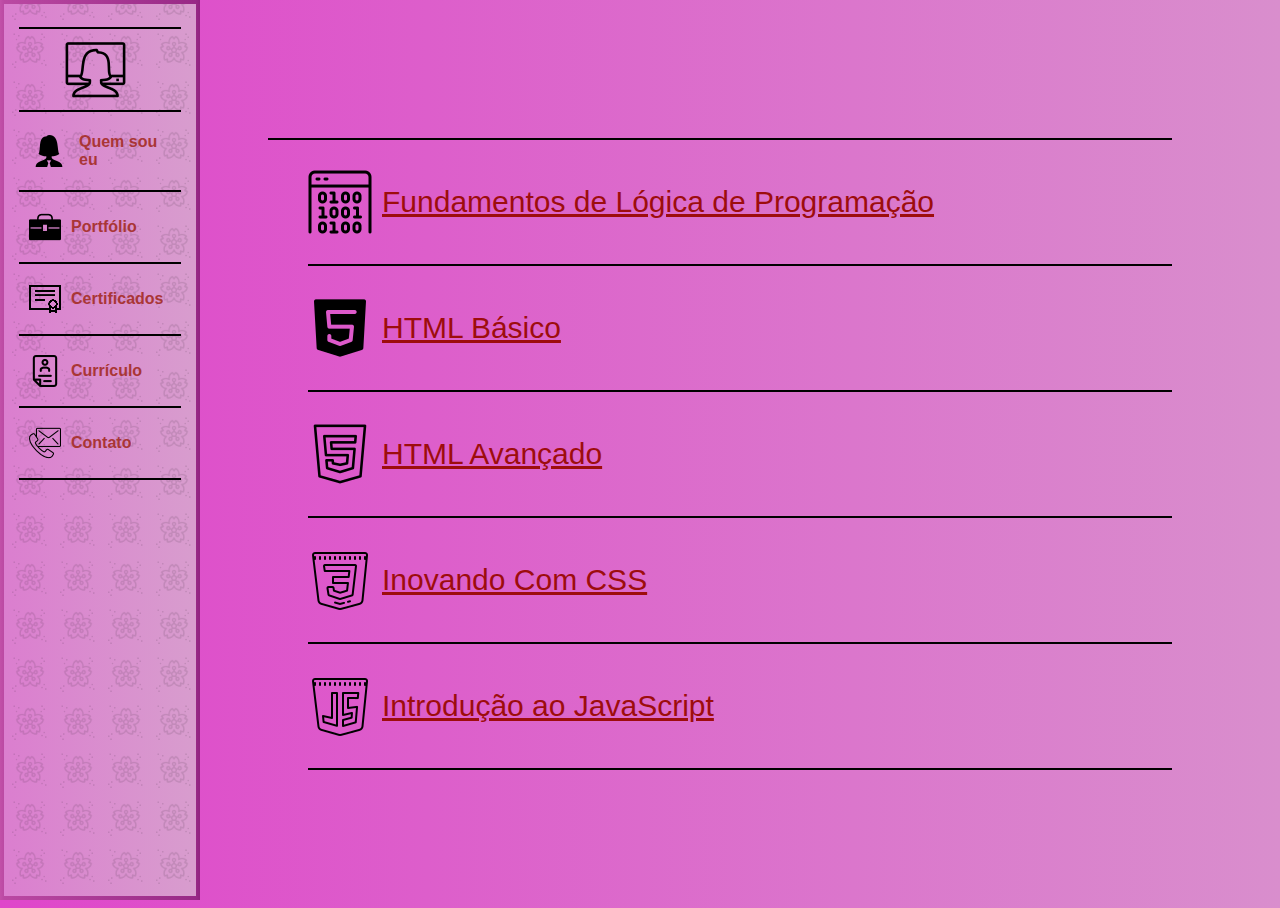
==== certificados.html @ ae1ee98d "Adicionar arquivo Portifólio completo" ====
<!DOCTYPE html>
<html>
  <head>
    <meta charset="UTF-8" />
    <title>Júlia Mariana</title>
    <link rel="stylesheet" type="text/css" href="Juliasite.css" />
  </head>
  <body>
    <nav class="sidebar">
      <div>
        <ul>
          <hr />
            <div style="display: flex; align-items: center;"class="pag-link">
              <img src="icons8-mulher-no-computador-65.png" alt="Descrição da imagem" style="margin-right: 10px;">
            </div>
          
          <hr />
          <li>
            <p style="display: flex; align-items: center;"class="menu-link">
              <img src="icons8-empresária-40.png" alt="Descrição da imagem" style="margin-right: 10px;" class="icon-link">
              <a href="quemsou.html" class="menu-link">Quem sou eu</a>
            </p>
          </li>
          <hr />
          <li>
            <p style="display: flex; align-items: center;"class="menu-link">
              <img src="portifolio-de-negocios.png" alt="Descrição da imagem" style="margin-right: 10px;" class="icon-link">
              <a href="portifolio.html" class="menu-link">Portfólio</a>
            </p>
          </li>
          <hr />
          <li>
            <p style="display: flex; align-items: center;"class="menu-link">
              <img src="output-onlinepngtools.png" alt="Descrição da imagem" style="margin-right: 10px;" class="icon-link">
              <a href="certificados.html" class="menu-link">Certificados</a>
            </p>
          </li>
          <hr />
          <li>
            <p style="display: flex; align-items: center;"class="menu-link">
              <img src="curriculo-e-cv.png" alt="Descrição da imagem" style="margin-right: 10px;" class="icon-link">
              <a href="currículo.html" class="menu-link">Currículo</a>
            </p>
          </li>
          <hr />
          <li>
            <p style="display: flex; align-items: center;"class="menu-link">
              <img src="contato.png" alt="Descrição da imagem" style="margin-right: 10px;" class="icon-link">
              <a href="contato.html" class="menu-link">Contato</a>
            </p>
          </li>
          <hr />
        </ul>
      </div>
    </nav>

    <main>
      <ul>
        <hr >
              <ul>
                
                  <p style="display: flex; align-items: center;"class="certificado-link">
                    <img src="programação.png" alt="Descrição da imagem" style="margin-right: 10px;">
                    <a href="https://lms.ev.org.br/mpls/Web/Lms/Student/PrintCertificateDialog.aspx?Kq7dAUaY54UtHrJvvHj5YMVs5Wmvkrh5" class="certificado-link">Fundamentos de Lógica de Programação</a>
                  </p>
                  <hr>
                
                  <p style="display: flex; align-items: center;"class="certificado-link">
                    <img src="html.png" alt="Descrição da imagem" style="margin-right: 10px;">
                    <a href="https://lms.ev.org.br/mpls/Web/Lms/Student/PrintCertificateDialog.aspx?Kq7dAUaY54VnAKYVGdEsr6nMxBr94Gpu" class="certificado-link">HTML Básico</a>
                  </p>
                  <hr>
               
                
                  <p style="display: flex; align-items: center;"class="certificado-link">
                    <img src="html2.png" alt="Descrição da imagem" style="margin-right: 10px;">
                    <a href="https://lms.ev.org.br/mpls/Web/Lms/Student/PrintCertificateDialog.aspx?Kq7dAUaY54VWPSQWeVlNcNEJoMOJ4FS%2b" class="certificado-link">HTML Avançado</a>
                  </p>
                  <hr>
                
               
                  <p style="display: flex; align-items: center;"class="certificado-link">
                    <img src="css1.png" alt="Descrição da imagem" style="margin-right: 10px;">
                    <a href="https://lms.ev.org.br/mpls/Web/Lms/Student/PrintCertificateDialog.aspx?Kq7dAUaY54Xx4nkXPS4Z6Uwkx2ZSUU3G" class="certificado-link">Inovando Com CSS</a>
                  </p>
                  <hr/>
                
                  <p style="display: flex; align-items: center;"class="certificado-link">
                    <img src="javascript.png" alt="Descrição da imagem" style="margin-right: 10px;">
                    <a href="https://lms.ev.org.br/mpls/Web/Lms/Student/PrintCertificateDialog.aspx?Kq7dAUaY54VJt3UskvROFw5IuyJZ2%2bko" class="certificado-link">Introdução ao JavaScript</a>
                  </p>
                  <hr/>
              </ul>
            </main>
          </html>
---- Juliasite.css ----
*{
    box-sizing: border-box;
    font-family: 'Roboto', sans-serif;
}
.sidebar {
    font-family: system-ui, -apple-system, BlinkMacSystemFont, 'Segoe UI', Roboto, Oxygen, Ubuntu, Cantarell, 'Open Sans', 'Helvetica Neue', sans-serif;
    position: fixed;
    top: 0;
    left: 0;
    width: 100px;
    height: 100%;
    background-color: #e87bc9;
    padding: 15px;
    transition: all 0.3s ease;
    background-image: linear-gradient(to right, #db7ecf, #d89dce);
  border: 4px solid transparent;
  border-image: linear-gradient(to right, #c250a9, #912280) 30;
     
  }
  .sidebar li p a {
   visibility: hidden;
  }
  .sidebar:hover li p a {
    visibility: visible;
    overflow: hidden;
    transition: all 8s ease!important;
   }
  .sidebar::before {
  content: "";
  position: absolute;
  background-position: 50px 70px;
  background-size: 25%;
  top: 0;
  left: 0;
  width: 100%;
  height: 100%;
  background-image: url(icons8-cerejeira-em-flor-64.png);
  opacity: 0.1;
  z-index: -1;
}

  
  .sidebar:hover {
    width: 200px;
    transition: all 0.3s ease;
    
  }
    li:hover img {
      width: 40px;
height: 40px;
 transition: all 0.3s ease; 
    }

   
 
  .sidebar ul {
    list-style: none;
    margin: 0;
    padding: 0;

  }
  
  .sidebar li {
   
    margin: 10px 10px;
  }
 
  .sidebar a {
    display: block;
    color: #a93636;
    text-decoration: none;
    font-weight: bold;
    font-size: 16px;
    transition: all 0.2s ease;
  }
  
  .sidebar a:hover {
    color: rgba(187, 9, 83, 0.785);
  }
  hr {
    color: #1f0a0a; /* muda a cor para vermelho */
    border: 1px solid #000000; /* muda a espessura para 1 pixel e a cor da borda para preto */
    
  }
  
  body {
    border:linear-gradient(to right, #601b3d, #770d50) 10;
    background-image: linear-gradient(to right, #df46ca, #d98ecd);
  border-image: linear-gradient(to right, #a5135c, #e20b93) 30;

  }
  main {
    margin-left: 120px;
    padding: 100px;
    font-size: 30px;
    text-align: center;
    color: #000000;

  
  }

  .bg-image {
    background-image: url(fundo\ rosa.jpg);
    background-position: center;
    background-repeat: no-repeat;
    background-size: cover;
    filter: blur(20px);
  }
  .certificado-link {
    color: rgb(157, 13, 13);
    transition: all 0.3s ease;
    position:center ;

  }
  .certificado-link:hover {
    color: rgb(3, 4, 11);
    font-size: 35px;
    position:center ;
  }

  .contato-link {
    color: rgb(157, 13, 13);
    transition: all 0.3s ease;
    text-align: center;
  }
  .contato-link:hover {
    color: rgb(222, 138, 131);
    font-size: 35px;
    text-align: center;
  }
.menu-link {
  font-size: 19px;
  transition: all 0.4s ease;
}
  
.menu-link:hover {
  font-size: 20px;
  transition: all 0.4s ease;
}
.icon-link {
  font-size: 20px;
  transition: all 0.7s ease;
}
.icon-link:hover {
width: 40px;
height: 40px;
 transition: all 0.7s ease;
  
}
li {
  transition: all 0.5s ease-in-out;
}
li:hover {
  transform: scale(1.2);
  transition: all 0.5s ease-in-out;
}
.pag-link {
  display: flex;
  align-items: center;
  justify-content: center;
}
  .primeiro-paragrafo {
    font-size: 30px;
    text-align: center;
    color: #000000;
  }
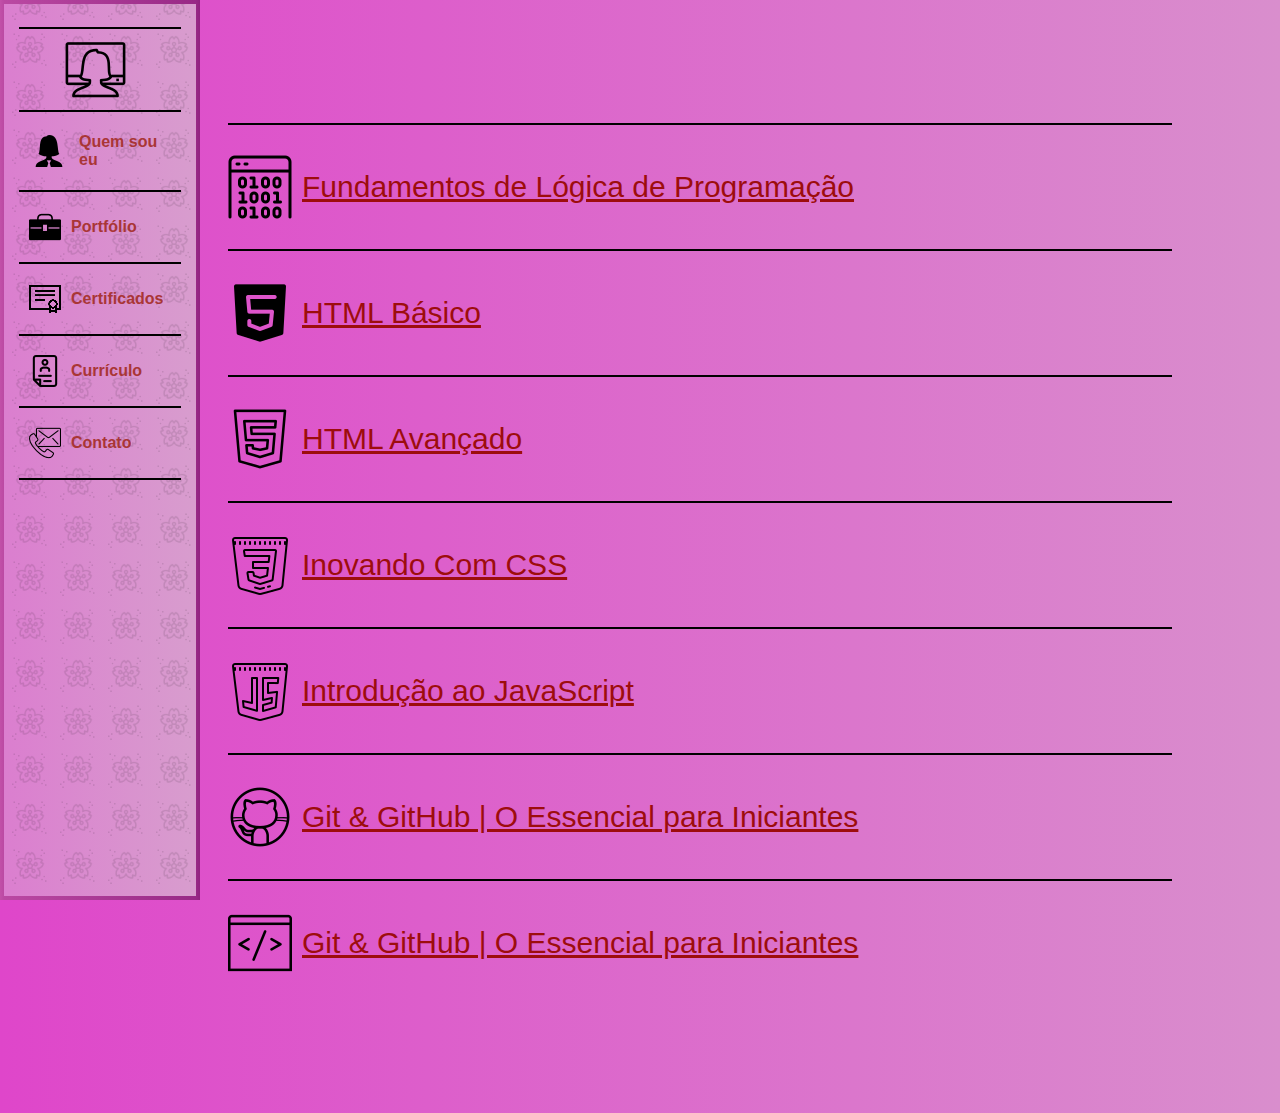
==== commit c7033020: "atualizações certificados" ====
--- a/certificados.html
+++ b/certificados.html
@@ -18,7 +18,7 @@
           <li>
             <p style="display: flex; align-items: center;"class="menu-link">
               <img src="icons8-empresária-40.png" alt="Descrição da imagem" style="margin-right: 10px;" class="icon-link">
-              <a href="quemsou.html" class="menu-link">Quem sou eu</a>
+              <a href="index.html" class="menu-link">Quem sou eu</a>
             </p>
           </li>
           <hr />
@@ -55,9 +55,9 @@
     </nav>
 
     <main>
-      <ul>
-        <hr >
-              <ul>
+      <hr>
+       
+            
                 
                   <p style="display: flex; align-items: center;"class="certificado-link">
                     <img src="programação.png" alt="Descrição da imagem" style="margin-right: 10px;">
@@ -90,6 +90,17 @@
                     <a href="https://lms.ev.org.br/mpls/Web/Lms/Student/PrintCertificateDialog.aspx?Kq7dAUaY54VJt3UskvROFw5IuyJZ2%2bko" class="certificado-link">Introdução ao JavaScript</a>
                   </p>
                   <hr/>
+                  <p style="display: flex; align-items: center;"class="certificado-link">
+                    <img src="github.png" alt="Descrição da imagem" style="margin-right: 10px;">
+                    <a href="https://www.udemy.com/share/105gpO3@_EPGDNrdte1BzYvCMUm9Vb45_HuujSgpRpkfka9nb0wtvgE0fUSHqxXYZ3zfdohJyg==/" class="certificado-link">Git & GitHub | O Essencial para Iniciantes</a>
+                  </p>
+                  </hr>
+                  <hr>
+                  <p style="display: flex; align-items: center;"class="certificado-link">
+                    <img src="web.png" alt="Descrição da imagem" style="margin-right: 10px;">
+                    <a href="https://lms.ev.org.br/mpls/Web/Lms/Student/PrintCertificateDialog.aspx?Kq7dAUaY54VIruc9Atgnz9LPAMbkDDxL" class="certificado-link">Git & GitHub | O Essencial para Iniciantes</a>
+                  </p>
+                </hr>
               </ul>
             </main>
           </html>
